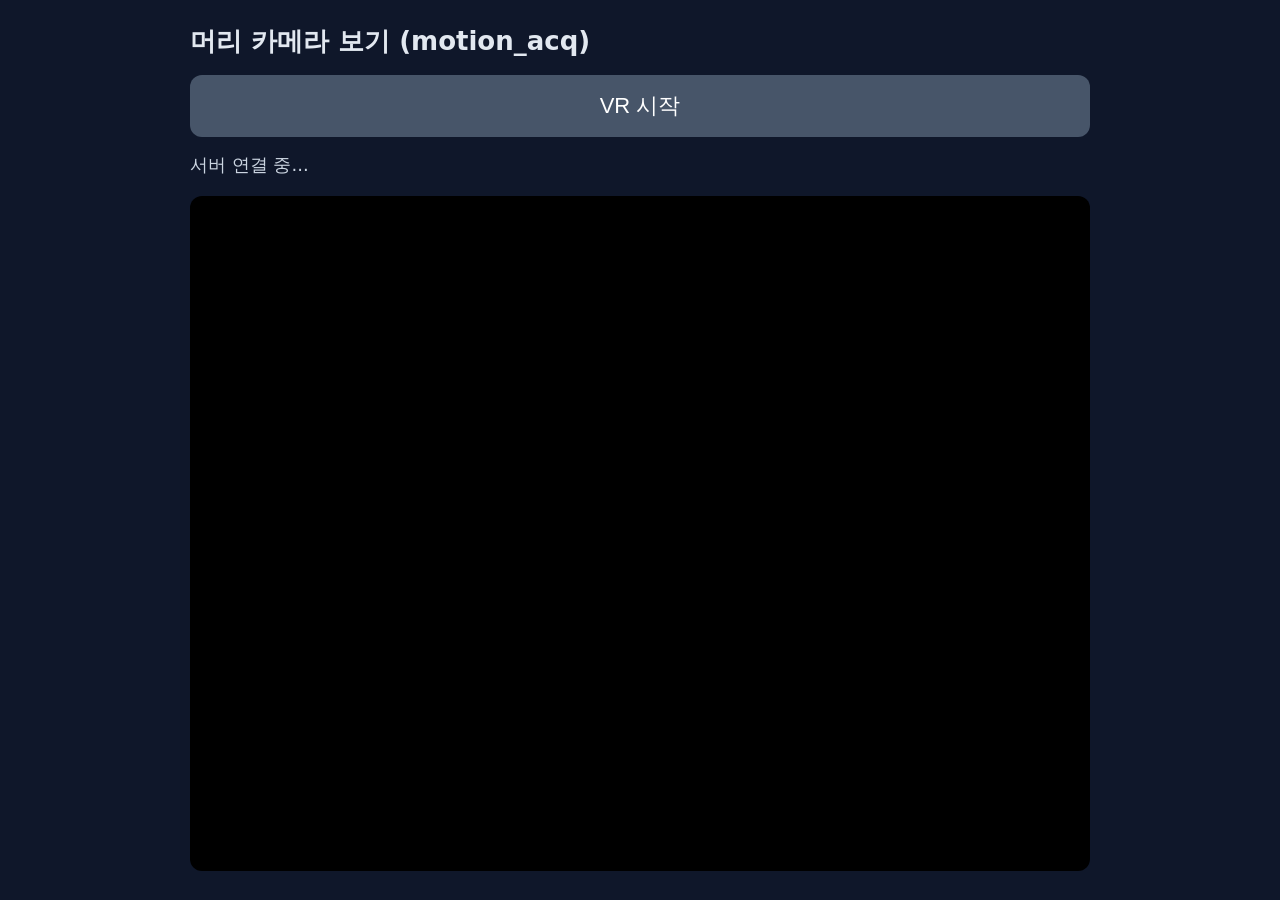
==== src/motion_acq/quest_view/web/index.html @ 6ccb9132 "feat: macq quest-view shows the head camera in the Quest and serves its poses 10.04: with the HandUM" ====
<!DOCTYPE html>
<html lang="ko">
<head>
<meta charset="utf-8">
<meta name="viewport" content="width=device-width, initial-scale=1">
<title>motion_acq head view</title>
<style>
  :root { color-scheme: dark; }
  body { margin: 0; background: #0f172a; color: #e2e8f0; font-family: system-ui, "Noto Sans KR", sans-serif; }
  main { max-width: 900px; margin: 0 auto; padding: 24px; display: flex; flex-direction: column; gap: 16px; }
  h1 { font-size: 26px; margin: 0; }
  button { font-size: 22px; padding: 16px 28px; border-radius: 12px; border: 0; background: #2563eb; color: #fff;
           cursor: pointer; min-height: 56px; }
  button:disabled { background: #475569; cursor: default; }
  #status { font-size: 18px; color: #cbd5e1; min-height: 1.5em; }
  canvas { width: 100%; background: #000; border-radius: 12px; }
</style>
</head>
<body>
<main>
  <h1>머리 카메라 보기 (motion_acq)</h1>
  <button id="enter" disabled>VR 시작</button>
  <div id="status">서버 연결 중...</div>
  <canvas id="preview" width="640" height="480" aria-label="머리 카메라 미리보기"></canvas>
</main>
<script src="/static/viewer.js"></script>
</body>
</html>
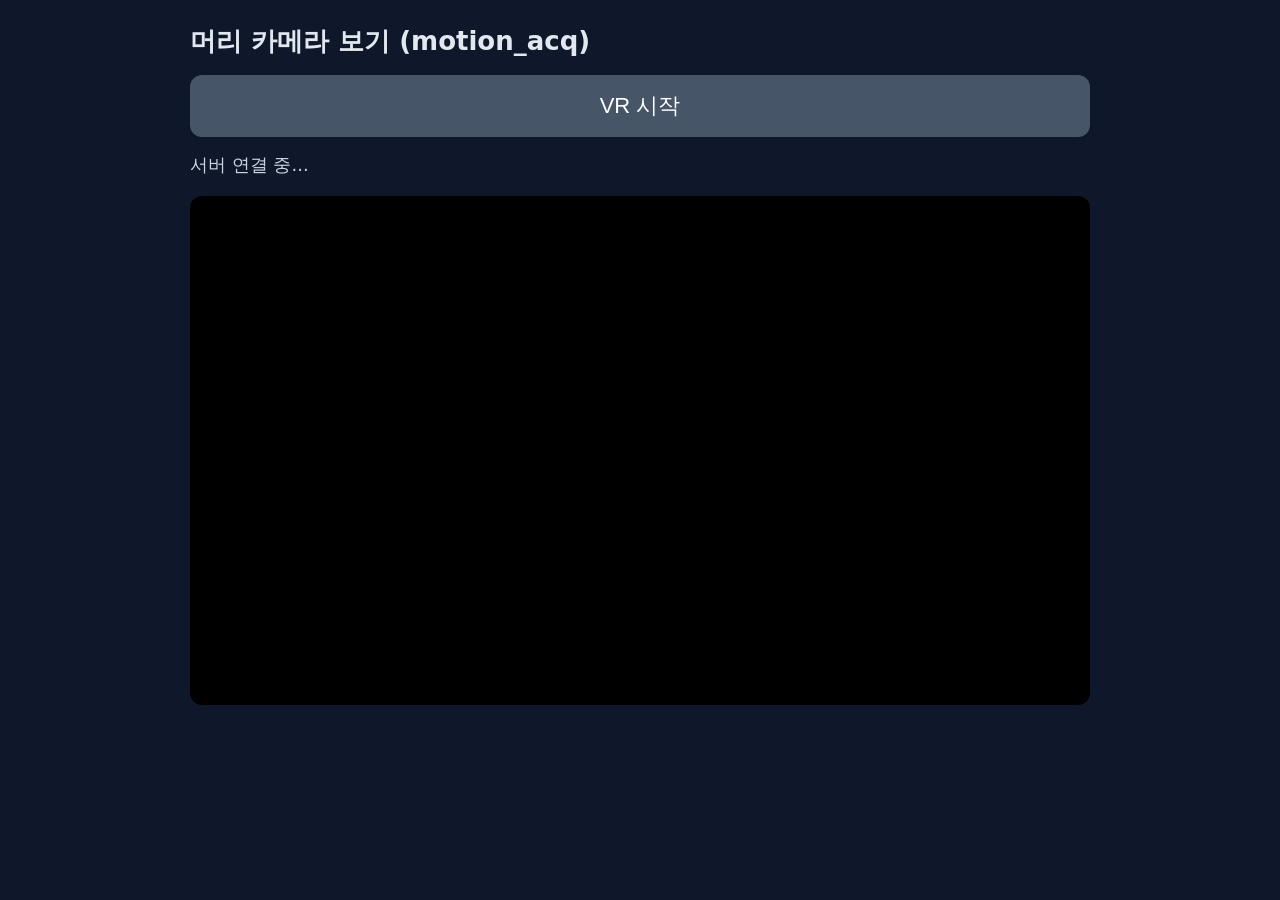
==== commit 0d4bb030: "fix(quest-view): head camera at 848x480 keeps the D435i colour sensor's full width (70 deg, was 55.7" ====
--- a/src/motion_acq/quest_view/web/index.html
+++ b/src/motion_acq/quest_view/web/index.html
@@ -21,8 +21,9 @@
   <h1>머리 카메라 보기 (motion_acq)</h1>
   <button id="enter" disabled>VR 시작</button>
   <div id="status">서버 연결 중...</div>
-  <canvas id="preview" width="640" height="480" aria-label="머리 카메라 미리보기"></canvas>
+  <canvas id="preview" width="848" height="480" aria-label="머리 카메라 미리보기"></canvas>
 </main>
+<script src="/static/view_mode.js"></script>
 <script src="/static/viewer.js"></script>
 </body>
 </html>
